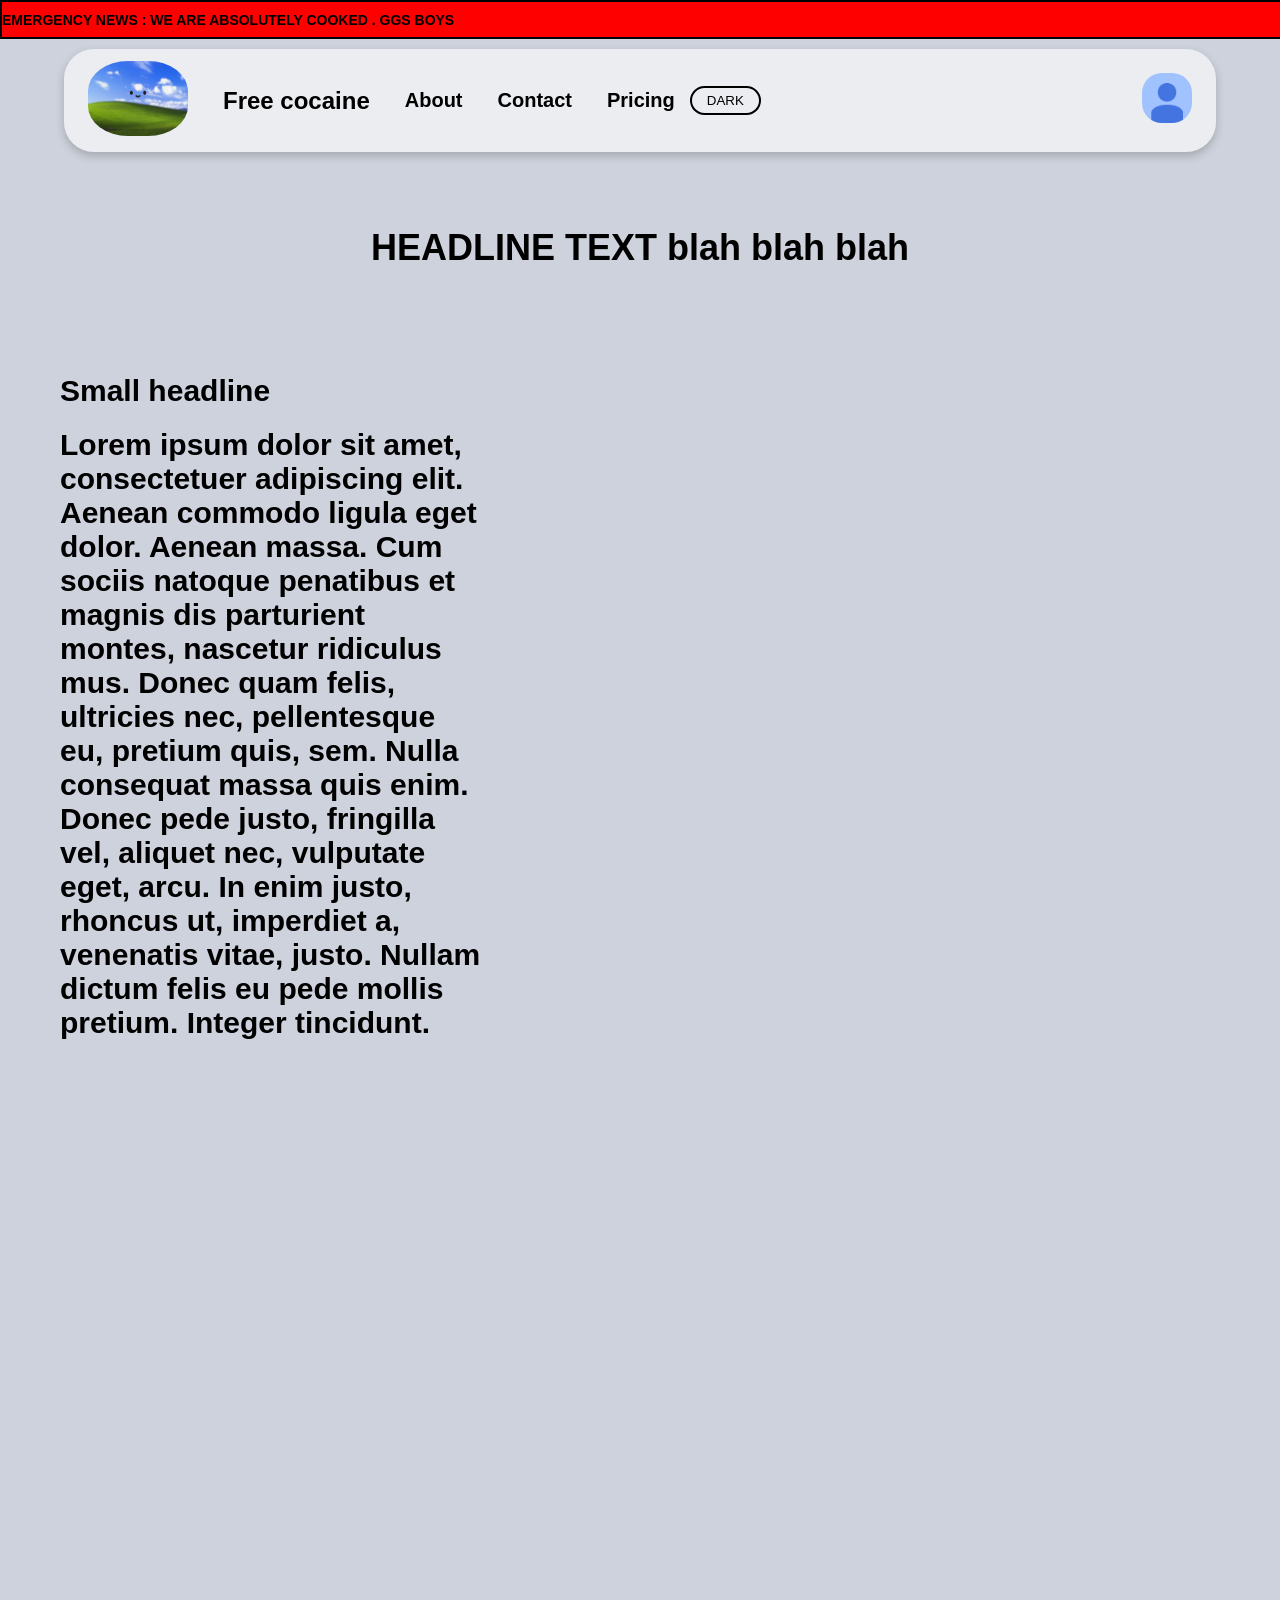
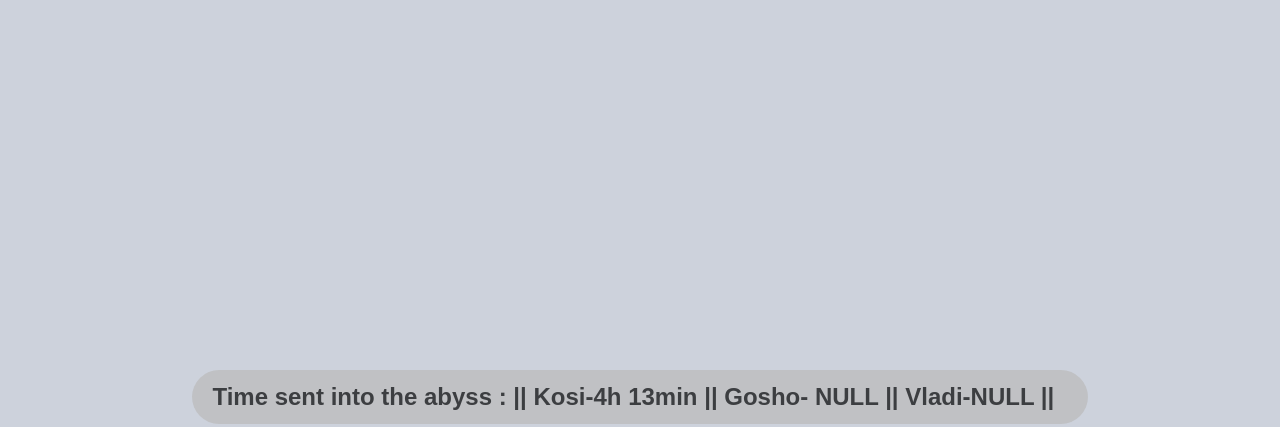
==== Konstantin/index.html @ 9aa87431 "Moving to dedicated folder" ====
<!DOCTYPE html>
<html lang="en">

  <head>
    <meta charset="UTF-8" />
    <title>TESTOWA TITLA</title>
    <link rel="icon" type="pngs/x-icon" href="pngs/favicon.png">
    <link rel="stylesheet" href="index.css" />
  </head>

  <body>
    <div class="marquee"firefox >
      <h6>EMERGENCY NEWS :  WE ARE ABSOLUTELY COOKED . GGS BOYS </h6>
    </div>


    <nav>
      <div class="nav_bar" >
        <a href="https://google.com" class="logo_nav">
          <img src="pngs/logo.png" alt="logo" class="logo" />
        </a>
        <h2>Free cocaine</h2>
        <a href="#" class="about_nav">About</a>
        <a href="#" class="contact_nav">Contact</a>
        <a href="#" class="pricing_nav">Pricing</a>
        <button class="dark_theme" type="button" id="Dark_light">DARK</button>
        <a href="https://google.com" class="profile_nav">
          <img src="pngs/profile.png" alt="profile" class="profile_img" />
        </a>
      </div>
    </nav>




    <main>
      <h1 class="headline_text"> HEADLINE TEXT blah blah blah </h1>
      <div class="wrapper_main">
        <div class="main_text">
          <h1>Small headline </h1> 
          <h1>Lorem ipsum dolor sit amet, consectetuer adipiscing elit. Aenean commodo ligula eget dolor. Aenean massa. Cum sociis natoque penatibus et magnis dis parturient montes, nascetur ridiculus mus. Donec quam felis, ultricies nec, pellentesque eu, pretium quis, sem. Nulla consequat massa quis enim. Donec pede justo, fringilla vel, aliquet nec, vulputate eget, arcu. In enim justo, rhoncus ut, imperdiet a, venenatis vitae, justo. Nullam dictum felis eu pede mollis pretium. Integer tincidunt.</h1>
        </div>

        <div class="image_carosell">
          <img src="pngs/main_img.png" alt="main_img" class="main_img" />
          <img src="pngs/vladi.png" alt="main_img" class="main_img" />
          <img src="pngs/huh.png" alt="main_img" class="main_img" />
          <img src="pngs/sahur.png" alt="main_img" class="main_img" />
        </div>

      </div>
    </main>




    <footer class="footer">

      <div class="meme">
        <h1>Time sent into the abyss : ||  Kosi-4h 13min ||  Gosho- NULL  ||  Vladi-NULL ||  </h1>
      </div>

      <div class="footer-box">
          <div class="socials">
            <img src="" alt="">
            <img src="" alt="">
            <img src="" alt="">
            <img src="" alt="">
          </div>
      </div>
    </footer>

  <script src="index.js"></script>
</body>
</html>
---- Konstantin/index.css ----
/*SETTINGS*/
:root {
  --bg: rgb(205, 210,220);
  --text: black;
  --accent: red;
}

.wrapper_main{
  display: flex;
  align-items: center; 
  justify-content: space-evenly;
  padding: 10px;
  gap: 20px;
  min-height: 60vh; 

}

.main_text {
  margin-left: 50px;
  flex: 1;
  font-size: 15px;
}

/*DARK MODE*/
body.dark { 
  /*filter: invert(1) hue-rotate(200deg);*/
  --bg: black;
  --text: white;
  --accent: cyan;
  margin: 0px;
  padding: 0px;
  transition: 0.3s;
}


/*LIGHT MODE*/
body {
  background: var(--bg);
  color: var(--text);
  transition: 0.3s;
  font-family: Arial;
  margin: 0px;
  padding: 0px;
}

/*=== MAIN ===*/

.headline_text{
  margin-top: 75px;
  margin-bottom:75px;
  text-align: center;
  padding: 0px;
  font-size: 36px;
}

.marquee {
  width: 100%;
  height: 35px;
  display: flex;
  align-items: center;
  overflow: hidden;
  position: relative;
  background-color: red;
  animation: bgChange 3s linear infinite;
  border: 2px solid black;
}

/* SCROLL */
.marquee h6 {
  position: absolute;
  white-space: nowrap;
  margin: 0;
  font-size: 14px;
  font-weight: bold;
  animation: scroll 15s linear infinite, textChange 3s linear infinite;
}

/* movement */
@keyframes scroll {
  0%   { transform: translateX(100vw); }
  100% { transform: translateX(-100%); }
}

/* text color */
@keyframes textChange {
  0%, 100% { color: red; }
  25% { color: blue; }
  50% { color: lime; }
  75% { color: purple; }
}

/* background */
@keyframes bgChange {
  0%, 100% { background-color: cyan; }
  25% { background-color: yellow; }
  50% { background-color: magenta; }
  75% { background-color: lime; }
}

.dark_theme {
  border: 2px solid var(--text);
  border-radius: 30px;
  padding: 5px 15px;
  cursor: pointer;
  background: transparent;
  color: var(--text);
}











/*.nav_bar {
  position: sticky;
  overflow: visible;
  background: rgba(255, 255, 255, 0.6);
  margin-left: auto;
  margin-right: auto;
  border-radius: 30px;
  width: 70vw;
  height: 6vh;
  display: flex;
  align-items:center;
   justify-content: ; 
  padding: 10px 20px;
  backdrop-filter: blur(10px);
}*/

/* === NAV BAR ===*/

/*just because its a cool comment it does not mean its ai u dummkopf*/



nav {
  position: sticky;
  top: 0;
  z-index: 1000; 
}

.nav_bar {
  position: sticky;
  top: 4px;
  width: min(90vw, 1200px);
  min-height: 60px;
  display: flex;
  align-items: center;
  gap: 20px;
  margin: 10px auto;
  padding: 12px 24px;
  border-radius: 30px;
  background: rgba(255,255,255,0.6);
  backdrop-filter: blur(10px);
  box-sizing: border-box;
  flex-wrap: wrap;
  box-shadow: 0 4px 10px rgba(0, 0, 0, 0.2);
  display: flex;
  align-items: center;
  justify-content: flex-start; 
  gap: 15px;
}


/*
 *doesent have purpose YET
 *
 *
.home_nav{
  color:black;
  size: 30px;
  text-decoration: none;
  font-weight: bold;
}

.home_nav:hover {
  size: 30px;
  color: purple;
  transition: 0.4s;
}  */

.logo{
   width: 100px;
  height: 75px;
  margin-left: auto;
  border-radius: 40%;
  margin-left:;
  padding: 0px;
}



/*about nav text */
.about_nav{
  margin-left: 20px;
  color:black;
  font-size: 20px;
  text-decoration: none;
  font-weight: bold;
  transition: 0.2s ease;
}

.about_nav:hover {
  font-size: 22px;
  color: blue;
  transition: 0.2s;
}




/* contact*/
.contact_nav{
  margin-left: 20px;
  color:black;
  font-size: 20px;
  text-decoration: none;
  font-weight: bold;
  transition: 0.3s ease;
}

.contact_nav:hover {
  font-size: 22px;
  color: purple;
  transition: 0.2s;
}




/* pricing */
.pricing_nav{
  margin-left: 20px;
  color:black;
  font-size: 20px;
  text-decoration: none;
  font-weight: bold;
  transition: 0.2s ease;
}

.pricing_nav:hover {
  font-size: 22px;
  color: purple;
  transition: 0.2s;
}



.profile_img{
  width: 50px;
  height: 50px;
  margin-left: auto;
  border-radius: 40%;
  margin-left:;
  padding: 0px;
}

.profile_nav{

  margin-left: auto;
  
  color:black;
  font-size: 20px;
  text-decoration: none;
  font-weight: bold;
  transition: 0.3s ease;
}


h2{
  margin-left: 20px;
  text-decoration: none;
  font-weight: 900;
  color: black;
  padding: 0px;
}


/*=== NAV BAR END ===*/

/*endless abyss */




/* === FOOTER ===*/


.footer {
  margin-top:100vh;
  background: #bbbbbb;
  opacity: 0.7;
  margin-left: auto;
  margin-right: auto;
  border-radius: 30px;
  width: 70vw;
  height: 6vh;
  display: flex;
  justify-content: center;
  align-items: center;
}

.meme{
  font-size: 12px;
}

.image_carosell {
  margin-top: auto;
  margin-left: auto;
  height: 60vh;
  width: 60vw;
  overflow: hidden;
  position: relative;
}

/*images*/
.image_carosell img {
  position: absolute;
  width: 100%;
  height: 100%;
  object-fit: contain;
  opacity: 0;
  animation: fade 12s infinite;
}

/* DELAYS */
.image_carosell img:nth-child(1) { animation-delay: 0s; }
.image_carosell img:nth-child(2) { animation-delay: 3s; }
.image_carosell img:nth-child(3) { animation-delay: 6s; }
.image_carosell img:nth-child(4) { animation-delay: 9s; }

/*TRANSITIONS*/
@keyframes fade {
  0%, 20% { 
    opacity: 1; 
  }
  25%, 100% { 
    opacity: 0; 
  }


/* === FOOTER END ===*/
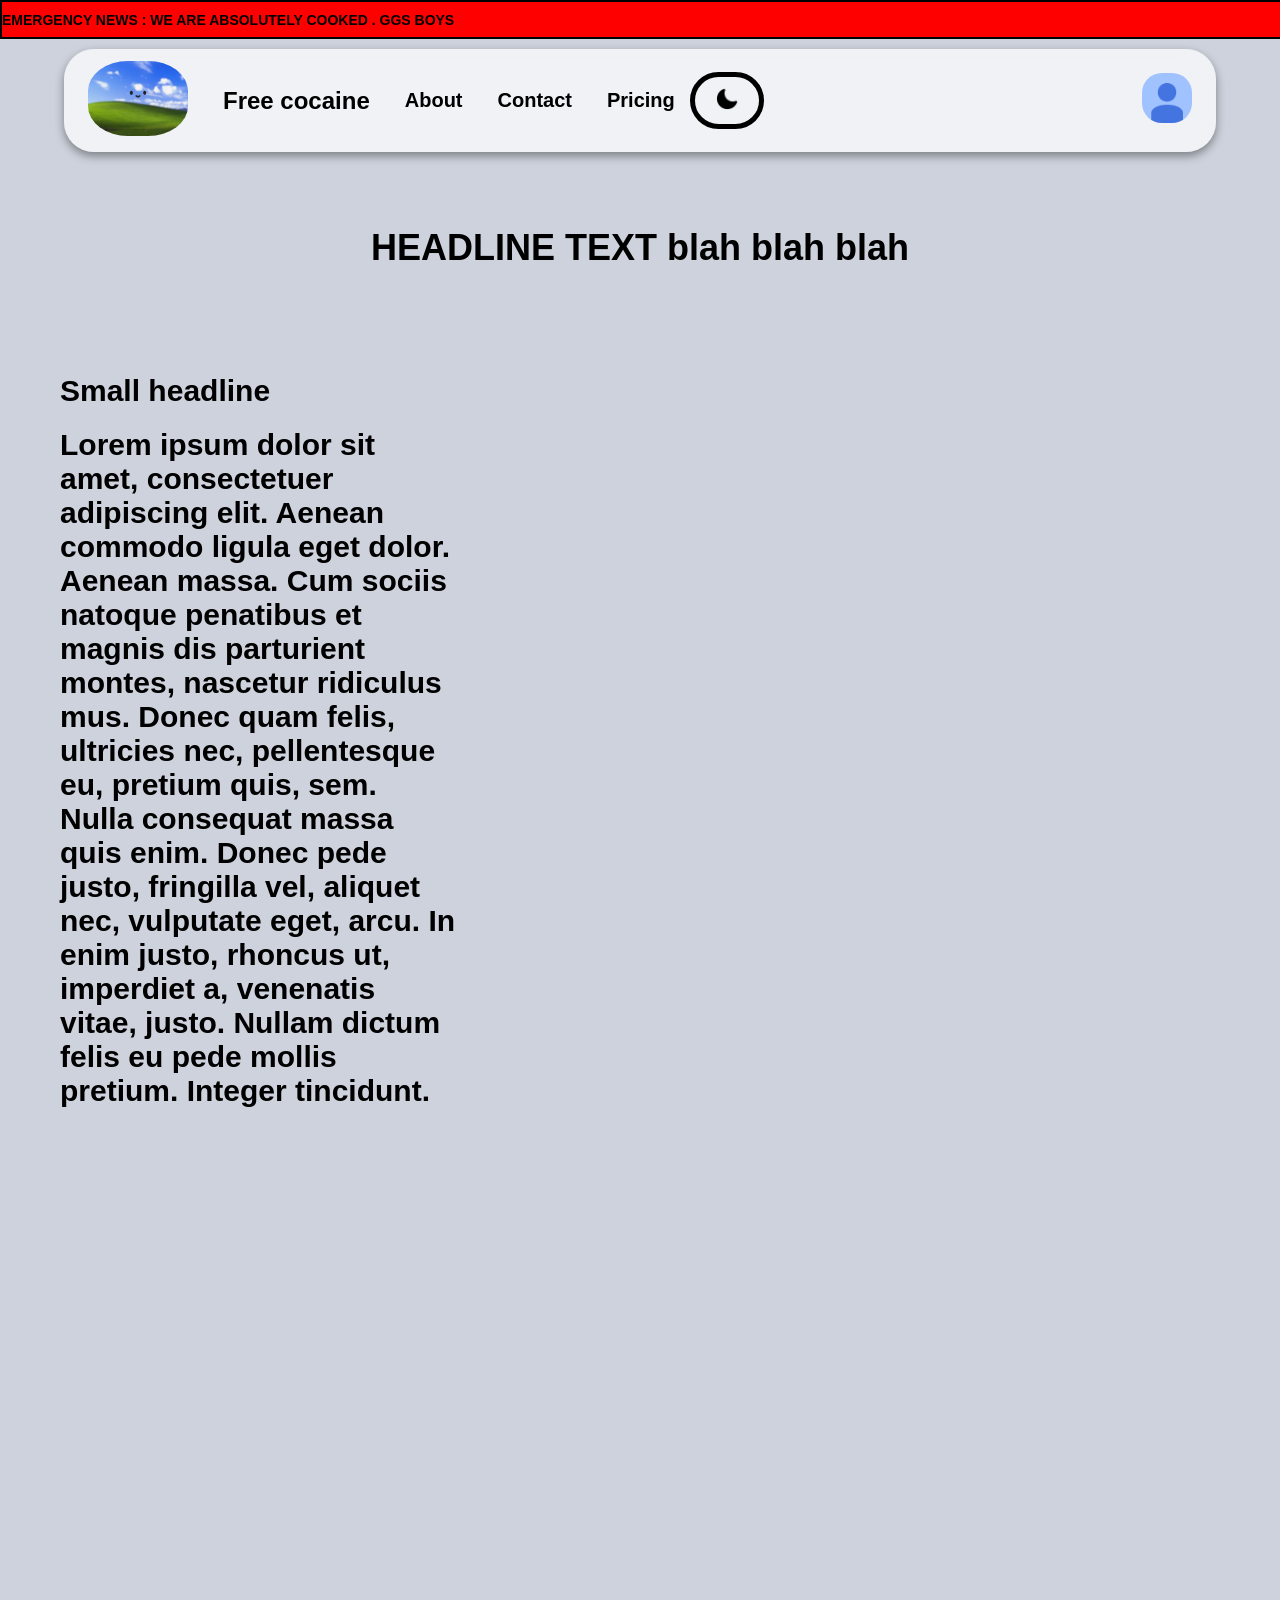
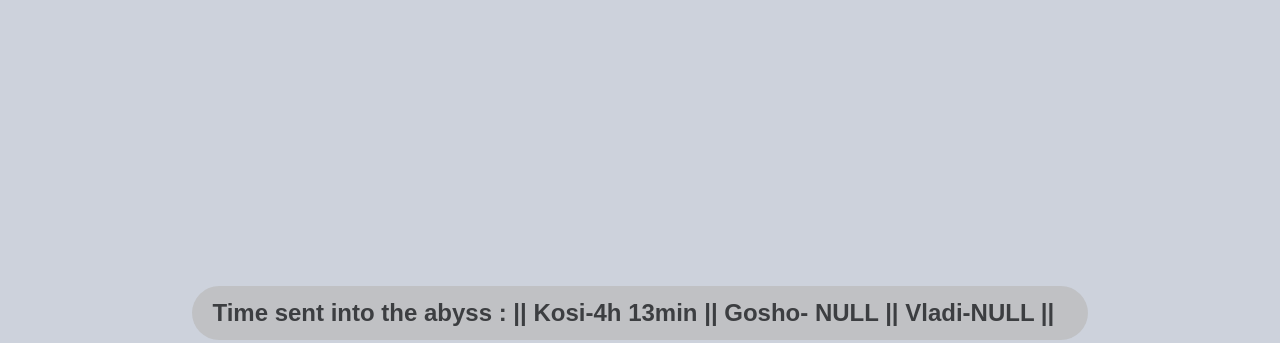
==== commit 0982362e: "Dark theme button upgrade" ====
--- a/Konstantin/index.html
+++ b/Konstantin/index.html
@@ -23,7 +23,15 @@
         <a href="#" class="about_nav">About</a>
         <a href="#" class="contact_nav">Contact</a>
         <a href="#" class="pricing_nav">Pricing</a>
-        <button class="dark_theme" type="button" id="Dark_light">DARK</button>
+
+
+
+          <button class="dark_theme" type="button" id="Dark_light">
+            <img id="toggle-icon" src="pngs/moon.png" alt="">
+          </button>
+
+
+
         <a href="https://google.com" class="profile_nav">
           <img src="pngs/profile.png" alt="profile" class="profile_img" />
         </a>
@@ -49,7 +57,44 @@
         </div>
 
       </div>
+      <br>
+      <br>
+      <br>
+      <br>
+      <br>
+      <br>
+      <br>
+      <br>
+      <br>
+      <br>
+      <br>
+      <br>
+      <br>
+      <br>
+      <br>
+      <br>
+      <br>
+      <br>
+      <br>
+      <br>
+      <br>
+      <br>
+      <br>
+      <br>
+      <br>
+      <br>
+      <br>
+      <br>
+      <br>
+      <br>
+      <br>
+      <br>
+      <br>
+      <br>
+      <br>
+      <br>
     </main>
+
 
 
 
--- a/Konstantin/index.css
+++ b/Konstantin/index.css
@@ -1,11 +1,32 @@
-
-/*SETTINGS*/
+/* === SETTINGS === */
 :root {
-  --bg: rgb(205, 210,220);
+  --bg: rgb(205, 210, 220);
   --text: black;
   --accent: red;
 }
 
+/*LIGHT MODE*/
+body {
+  background: var(--bg);
+  color: var(--text);
+  transition: 0.3s;
+  font-family: Arial;
+  margin: 0px;
+  padding: 0px;
+}
+
+/*DARK MODE*/
+body.dark { 
+  /*filter: invert(1) hue-rotate(200deg);*/
+  --bg: black;
+  --text: white;
+  --accent: cyan;
+  margin: 0px;
+  padding: 0px;
+  transition: 0.3s;
+}
+
+/* MAIN WRAPPER */
 .wrapper_main{
   display: flex;
   align-items: center; 
@@ -15,36 +36,17 @@
   min-height: 60vh; 
 
 }
-
-.main_text {
-  margin-left: 50px;
-  flex: 1;
-  font-size: 15px;
-}
-
-/*DARK MODE*/
-body.dark { 
-  /*filter: invert(1) hue-rotate(200deg);*/
-  --bg: black;
-  --text: white;
-  --accent: cyan;
-  margin: 0px;
-  padding: 0px;
-  transition: 0.3s;
-}
-
-
-/*LIGHT MODE*/
-body {
-  background: var(--bg);
-  color: var(--text);
-  transition: 0.3s;
-  font-family: Arial;
-  margin: 0px;
-  padding: 0px;
-}
+#toggle-icon {
+  width: 24px;
+  height: 24px;
+}
+
+
+
 
 /*=== MAIN ===*/
+
+
 
 .headline_text{
   margin-top: 75px;
@@ -53,6 +55,8 @@
   padding: 0px;
   font-size: 36px;
 }
+
+
 
 .marquee {
   width: 100%;
@@ -65,7 +69,6 @@
   animation: bgChange 3s linear infinite;
   border: 2px solid black;
 }
-
 /* SCROLL */
 .marquee h6 {
   position: absolute;
@@ -75,13 +78,11 @@
   font-weight: bold;
   animation: scroll 15s linear infinite, textChange 3s linear infinite;
 }
-
 /* movement */
 @keyframes scroll {
   0%   { transform: translateX(100vw); }
   100% { transform: translateX(-100%); }
 }
-
 /* text color */
 @keyframes textChange {
   0%, 100% { color: red; }
@@ -89,7 +90,6 @@
   50% { color: lime; }
   75% { color: purple; }
 }
-
 /* background */
 @keyframes bgChange {
   0%, 100% { background-color: cyan; }
@@ -98,223 +98,36 @@
   75% { background-color: lime; }
 }
 
+
+
+
 .dark_theme {
-  border: 2px solid var(--text);
+  border: 5px solid black;
   border-radius: 30px;
-  padding: 5px 15px;
+  padding: 10px 20px;
   cursor: pointer;
   background: transparent;
   color: var(--text);
-}
-
-
-
-
-
-
-
-
-
-
-
-/*.nav_bar {
-  position: sticky;
-  overflow: visible;
-  background: rgba(255, 255, 255, 0.6);
-  margin-left: auto;
-  margin-right: auto;
-  border-radius: 30px;
-  width: 70vw;
-  height: 6vh;
-  display: flex;
-  align-items:center;
-   justify-content: ; 
-  padding: 10px 20px;
-  backdrop-filter: blur(10px);
-}*/
-
-/* === NAV BAR ===*/
-
-/*just because its a cool comment it does not mean its ai u dummkopf*/
-
-
-
-nav {
-  position: sticky;
-  top: 0;
-  z-index: 1000; 
-}
-
-.nav_bar {
-  position: sticky;
-  top: 4px;
-  width: min(90vw, 1200px);
-  min-height: 60px;
-  display: flex;
-  align-items: center;
-  gap: 20px;
-  margin: 10px auto;
-  padding: 12px 24px;
-  border-radius: 30px;
-  background: rgba(255,255,255,0.6);
-  backdrop-filter: blur(10px);
-  box-sizing: border-box;
-  flex-wrap: wrap;
-  box-shadow: 0 4px 10px rgba(0, 0, 0, 0.2);
-  display: flex;
-  align-items: center;
-  justify-content: flex-start; 
-  gap: 15px;
-}
-
-
-/*
- *doesent have purpose YET
- *
- *
-.home_nav{
-  color:black;
-  size: 30px;
-  text-decoration: none;
-  font-weight: bold;
-}
-
-.home_nav:hover {
-  size: 30px;
-  color: purple;
-  transition: 0.4s;
-}  */
-
-.logo{
-   width: 100px;
-  height: 75px;
-  margin-left: auto;
-  border-radius: 40%;
-  margin-left:;
-  padding: 0px;
-}
-
-
-
-/*about nav text */
-.about_nav{
-  margin-left: 20px;
-  color:black;
-  font-size: 20px;
-  text-decoration: none;
-  font-weight: bold;
-  transition: 0.2s ease;
-}
-
-.about_nav:hover {
-  font-size: 22px;
-  color: blue;
-  transition: 0.2s;
-}
-
-
-
-
-/* contact*/
-.contact_nav{
-  margin-left: 20px;
-  color:black;
-  font-size: 20px;
-  text-decoration: none;
-  font-weight: bold;
-  transition: 0.3s ease;
-}
-
-.contact_nav:hover {
-  font-size: 22px;
-  color: purple;
-  transition: 0.2s;
-}
-
-
-
-
-/* pricing */
-.pricing_nav{
-  margin-left: 20px;
-  color:black;
-  font-size: 20px;
-  text-decoration: none;
-  font-weight: bold;
-  transition: 0.2s ease;
-}
-
-.pricing_nav:hover {
-  font-size: 22px;
-  color: purple;
-  transition: 0.2s;
-}
-
-
-
-.profile_img{
-  width: 50px;
-  height: 50px;
-  margin-left: auto;
-  border-radius: 40%;
-  margin-left:;
-  padding: 0px;
-}
-
-.profile_nav{
-
-  margin-left: auto;
-  
-  color:black;
-  font-size: 20px;
-  text-decoration: none;
-  font-weight: bold;
-  transition: 0.3s ease;
-}
-
-
-h2{
-  margin-left: 20px;
-  text-decoration: none;
-  font-weight: 900;
-  color: black;
-  padding: 0px;
-}
-
-
-/*=== NAV BAR END ===*/
-
-/*endless abyss */
-
-
-
-
-/* === FOOTER ===*/
-
-
-.footer {
-  margin-top:100vh;
-  background: #bbbbbb;
-  opacity: 0.7;
-  margin-left: auto;
-  margin-right: auto;
-  border-radius: 30px;
-  width: 70vw;
-  height: 6vh;
-  display: flex;
-  justify-content: center;
-  align-items: center;
-}
-
-.meme{
-  font-size: 12px;
-}
+
+}
+
+
+
+.main_text {
+  margin-left: 50px;
+  max-width: 500px;
+  flex: 1;
+  font-size: 15px;
+}
+
+
 
 .image_carosell {
+  flex: 2;
   margin-top: auto;
   margin-left: auto;
   height: 60vh;
-  width: 60vw;
+  width: 40vw;
   overflow: hidden;
   position: relative;
 }
@@ -343,6 +156,172 @@
   25%, 100% { 
     opacity: 0; 
   }
-
+}
+
+
+
+
+
+/* === NAV BAR ===*/
+
+/*just because its a cool comment it does not mean its ai u dummkopf*/
+
+
+
+nav {
+  position: sticky;
+  top: 0;
+  z-index: 1000; 
+}
+
+.nav_bar {
+  position: sticky;
+  top: 4px;
+  width: min(90vw, 1200px);
+  min-height: 60px;
+  display: flex;
+  align-items: center;
+  margin: 10px auto;
+  padding: 12px 24px;
+  border-radius: 30px;
+  background: rgba(255,255,255,0.7);
+  backdrop-filter: blur(15px);
+  box-sizing: border-box;
+  flex-wrap: wrap;
+  box-shadow: 0 4px 10px rgba(0, 0, 0, 0.4);
+  justify-content: flex-start; 
+  gap: 15px;
+}
+
+
+/*
+ *
+ *
+.home_nav{
+  color:black;
+  size: 30px;
+  text-decoration: none;
+  font-weight: bold;
+}
+
+.home_nav:hover {
+  size: 30px;
+  color: purple;
+  transition: 0.4s;
+}  */
+
+.logo{
+   width: 100px;
+  height: 75px;
+  margin-left: auto;
+  border-radius: 40%;
+  padding: 0px;
+}
+
+/*about nav text */
+.about_nav{
+  margin-left: 20px;
+  color:black;
+  font-size: 20px;
+  text-decoration: none;
+  font-weight: bold;
+  transition: 0.2s ease;
+}
+.about_nav:hover {
+  transform: scale(1.1);
+  color: blue;
+  transition: 0.2s;
+}
+
+
+
+/* contact*/
+.contact_nav{
+  margin-left: 20px;
+  color:black;
+  font-size: 20px;
+  text-decoration: none;
+  font-weight: bold;
+  transition: 0.3s ease;
+}
+.contact_nav:hover {
+  transform: scale(1.1);
+  color: purple;
+  transition: 0.2s;
+}
+
+
+
+
+/* pricing */
+.pricing_nav{
+  margin-left: 20px;
+  color:black;
+  font-size: 20px;
+  text-decoration: none;
+  font-weight: bold;
+  transition: 0.2s ease;
+}
+.pricing_nav:hover {
+  transform: scale(1.1);
+  color: purple;
+  transition: 0.2s;
+}
+
+
+
+.profile_img{
+  width: 50px;
+  height: 50px;
+  margin-left: auto;
+  border-radius: 40%;
+  padding: 0px;
+}
+.profile_nav{
+  margin-left: auto;
+  color:black;
+  font-size: 20px;
+  text-decoration: none;
+  font-weight: bold;
+  transition: 0.3s ease;
+}
+
+
+h2{
+  margin-left: 20px;
+  text-decoration: none;
+  font-weight: 900;
+  color: black;
+  padding: 0px;
+}
+
+
+/*=== NAV BAR END ===*/
+
+/*endless abyss */
+
+
+
+
+/* === FOOTER ===*/
+
+
+.footer {
+  margin-top: 100px;
+  background: #bbbbbb;
+  opacity: 0.7;
+  margin-left: auto;
+  margin-right: auto;
+  border-radius: 30px;
+  width: 70vw;
+  height: 6vh;
+  display: flex;
+  justify-content: center;
+  align-items: center;
+}
+
+.meme{
+  font-size: 12px;
+}
 
 /* === FOOTER END ===*/
